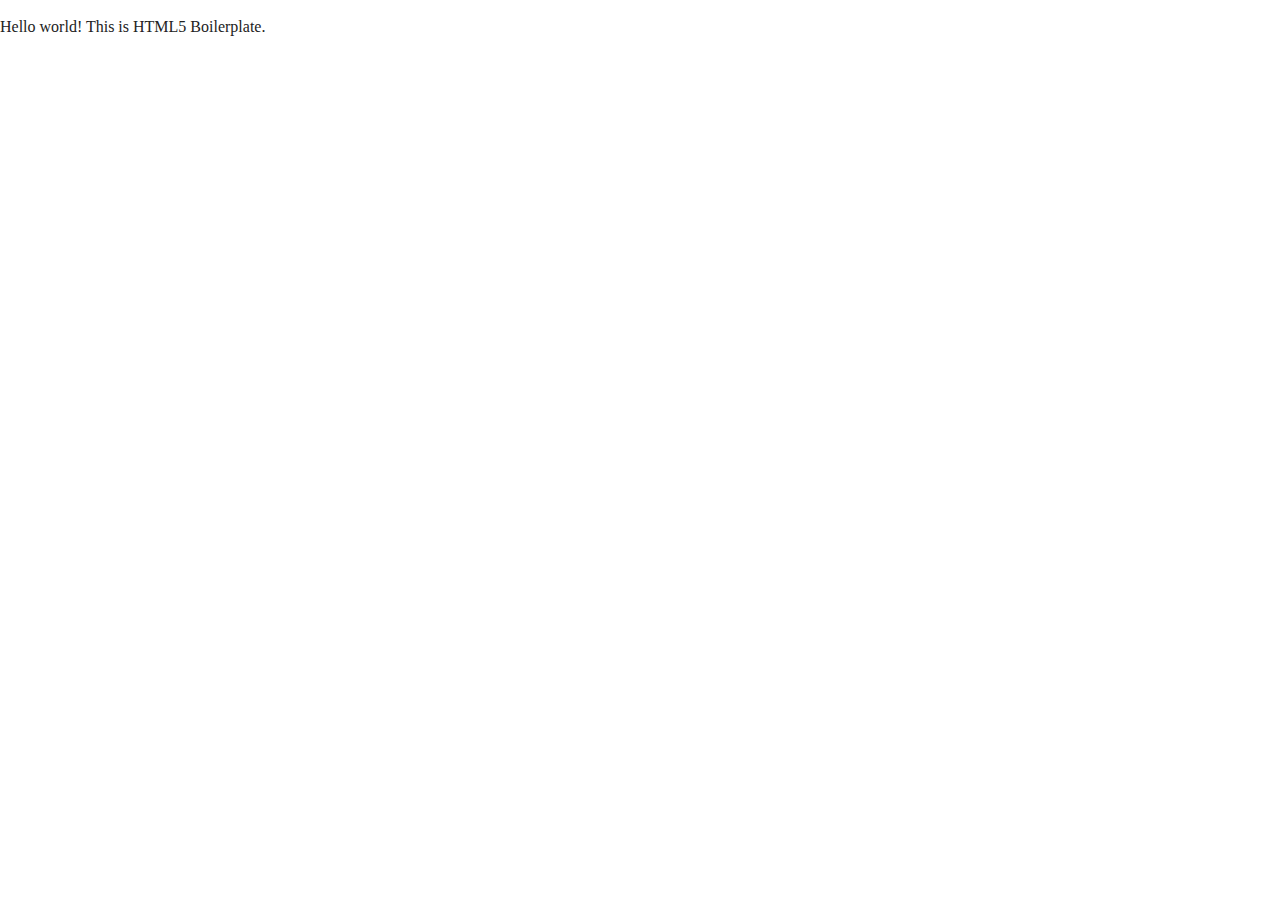
==== index.html @ f0cb154b "Commit inicial con estructura base del proyecto" ====
<!doctype html>
<html class="no-js" lang="">
    <head>
        <meta charset="utf-8">
        <meta http-equiv="x-ua-compatible" content="ie=edge">
        <title></title>
        <meta name="description" content="">
        <meta name="viewport" content="width=device-width, initial-scale=1">

        <link rel="manifest" href="site.webmanifest">
        <link rel="apple-touch-icon" href="icon.png">
        <!-- Place favicon.ico in the root directory -->

        <link rel="stylesheet" href="css/normalize.css">
        <link rel="stylesheet" href="css/main.css">
    </head>
    <body>
        <!--[if lte IE 9]>
            <p class="browserupgrade">You are using an <strong>outdated</strong> browser. Please <a href="https://browsehappy.com/">upgrade your browser</a> to improve your experience and security.</p>
        <![endif]-->

        <!-- Add your site or application content here -->
        <p>Hello world! This is HTML5 Boilerplate.</p>
        <script src="js/vendor/modernizr-3.5.0.min.js"></script>
        <script src="https://code.jquery.com/jquery-3.2.1.min.js" integrity="sha256-hwg4gsxgFZhOsEEamdOYGBf13FyQuiTwlAQgxVSNgt4=" crossorigin="anonymous"></script>
        <script>window.jQuery || document.write('<script src="js/vendor/jquery-3.2.1.min.js"><\/script>')</script>
        <script src="js/plugins.js"></script>
        <script src="js/main.js"></script>

        <!-- Google Analytics: change UA-XXXXX-Y to be your site's ID. -->
        <script>
            window.ga=function(){ga.q.push(arguments)};ga.q=[];ga.l=+new Date;
            ga('create','UA-XXXXX-Y','auto');ga('send','pageview')
        </script>
        <script src="https://www.google-analytics.com/analytics.js" async defer></script>
    </body>
</html>
---- css/main.css ----
/*! HTML5 Boilerplate v6.0.1 | MIT License | https://html5boilerplate.com/ */

/*
 * What follows is the result of much research on cross-browser styling.
 * Credit left inline and big thanks to Nicolas Gallagher, Jonathan Neal,
 * Kroc Camen, and the H5BP dev community and team.
 */

/* ==========================================================================
   Base styles: opinionated defaults
   ========================================================================== */

html {
    color: #222;
    font-size: 1em;
    line-height: 1.4;
}

/*
 * Remove text-shadow in selection highlight:
 * https://twitter.com/miketaylr/status/12228805301
 *
 * Vendor-prefixed and regular ::selection selectors cannot be combined:
 * https://stackoverflow.com/a/16982510/7133471
 *
 * Customize the background color to match your design.
 */

::-moz-selection {
    background: #b3d4fc;
    text-shadow: none;
}

::selection {
    background: #b3d4fc;
    text-shadow: none;
}

/*
 * A better looking default horizontal rule
 */

hr {
    display: block;
    height: 1px;
    border: 0;
    border-top: 1px solid #ccc;
    margin: 1em 0;
    padding: 0;
}

/*
 * Remove the gap between audio, canvas, iframes,
 * images, videos and the bottom of their containers:
 * https://github.com/h5bp/html5-boilerplate/issues/440
 */

audio,
canvas,
iframe,
img,
svg,
video {
    vertical-align: middle;
}

/*
 * Remove default fieldset styles.
 */

fieldset {
    border: 0;
    margin: 0;
    padding: 0;
}

/*
 * Allow only vertical resizing of textareas.
 */

textarea {
    resize: vertical;
}

/* ==========================================================================
   Browser Upgrade Prompt
   ========================================================================== */

.browserupgrade {
    margin: 0.2em 0;
    background: #ccc;
    color: #000;
    padding: 0.2em 0;
}

/* ==========================================================================
   Author's custom styles
   ========================================================================== */

















/* ==========================================================================
   Helper classes
   ========================================================================== */

/*
 * Hide visually and from screen readers
 */

.hidden {
    display: none !important;
}

/*
 * Hide only visually, but have it available for screen readers:
 * https://snook.ca/archives/html_and_css/hiding-content-for-accessibility
 *
 * 1. For long content, line feeds are not interpreted as spaces and small width
 *    causes content to wrap 1 word per line:
 *    https://medium.com/@jessebeach/beware-smushed-off-screen-accessible-text-5952a4c2cbfe
 */

.visuallyhidden {
    border: 0;
    clip: rect(0 0 0 0);
    -webkit-clip-path: inset(50%);
    clip-path: inset(50%);
    height: 1px;
    margin: -1px;
    overflow: hidden;
    padding: 0;
    position: absolute;
    width: 1px;
    white-space: nowrap; /* 1 */
}

/*
 * Extends the .visuallyhidden class to allow the element
 * to be focusable when navigated to via the keyboard:
 * https://www.drupal.org/node/897638
 */

.visuallyhidden.focusable:active,
.visuallyhidden.focusable:focus {
    clip: auto;
    -webkit-clip-path: none;
    clip-path: none;
    height: auto;
    margin: 0;
    overflow: visible;
    position: static;
    width: auto;
    white-space: inherit;
}

/*
 * Hide visually and from screen readers, but maintain layout
 */

.invisible {
    visibility: hidden;
}

/*
 * Clearfix: contain floats
 *
 * For modern browsers
 * 1. The space content is one way to avoid an Opera bug when the
 *    `contenteditable` attribute is included anywhere else in the document.
 *    Otherwise it causes space to appear at the top and bottom of elements
 *    that receive the `clearfix` class.
 * 2. The use of `table` rather than `block` is only necessary if using
 *    `:before` to contain the top-margins of child elements.
 */

.clearfix:before,
.clearfix:after {
    content: " "; /* 1 */
    display: table; /* 2 */
}

.clearfix:after {
    clear: both;
}

/* ==========================================================================
   EXAMPLE Media Queries for Responsive Design.
   These examples override the primary ('mobile first') styles.
   Modify as content requires.
   ========================================================================== */

@media only screen and (min-width: 35em) {
    /* Style adjustments for viewports that meet the condition */
}

@media print,
       (-webkit-min-device-pixel-ratio: 1.25),
       (min-resolution: 1.25dppx),
       (min-resolution: 120dpi) {
    /* Style adjustments for high resolution devices */
}

/* ==========================================================================
   Print styles.
   Inlined to avoid the additional HTTP request:
   http://www.phpied.com/delay-loading-your-print-css/
   ========================================================================== */

@media print {
    *,
    *:before,
    *:after {
        background: transparent !important;
        color: #000 !important; /* Black prints faster:
                                   http://www.sanbeiji.com/archives/953 */
        box-shadow: none !important;
        text-shadow: none !important;
    }

    a,
    a:visited {
        text-decoration: underline;
    }

    a[href]:after {
        content: " (" attr(href) ")";
    }

    abbr[title]:after {
        content: " (" attr(title) ")";
    }

    /*
     * Don't show links that are fragment identifiers,
     * or use the `javascript:` pseudo protocol
     */

    a[href^="#"]:after,
    a[href^="javascript:"]:after {
        content: "";
    }

    pre {
        white-space: pre-wrap !important;
    }
    pre,
    blockquote {
        border: 1px solid #999;
        page-break-inside: avoid;
    }

    /*
     * Printing Tables:
     * http://css-discuss.incutio.com/wiki/Printing_Tables
     */

    thead {
        display: table-header-group;
    }

    tr,
    img {
        page-break-inside: avoid;
    }

    p,
    h2,
    h3 {
        orphans: 3;
        widows: 3;
    }

    h2,
    h3 {
        page-break-after: avoid;
    }
}
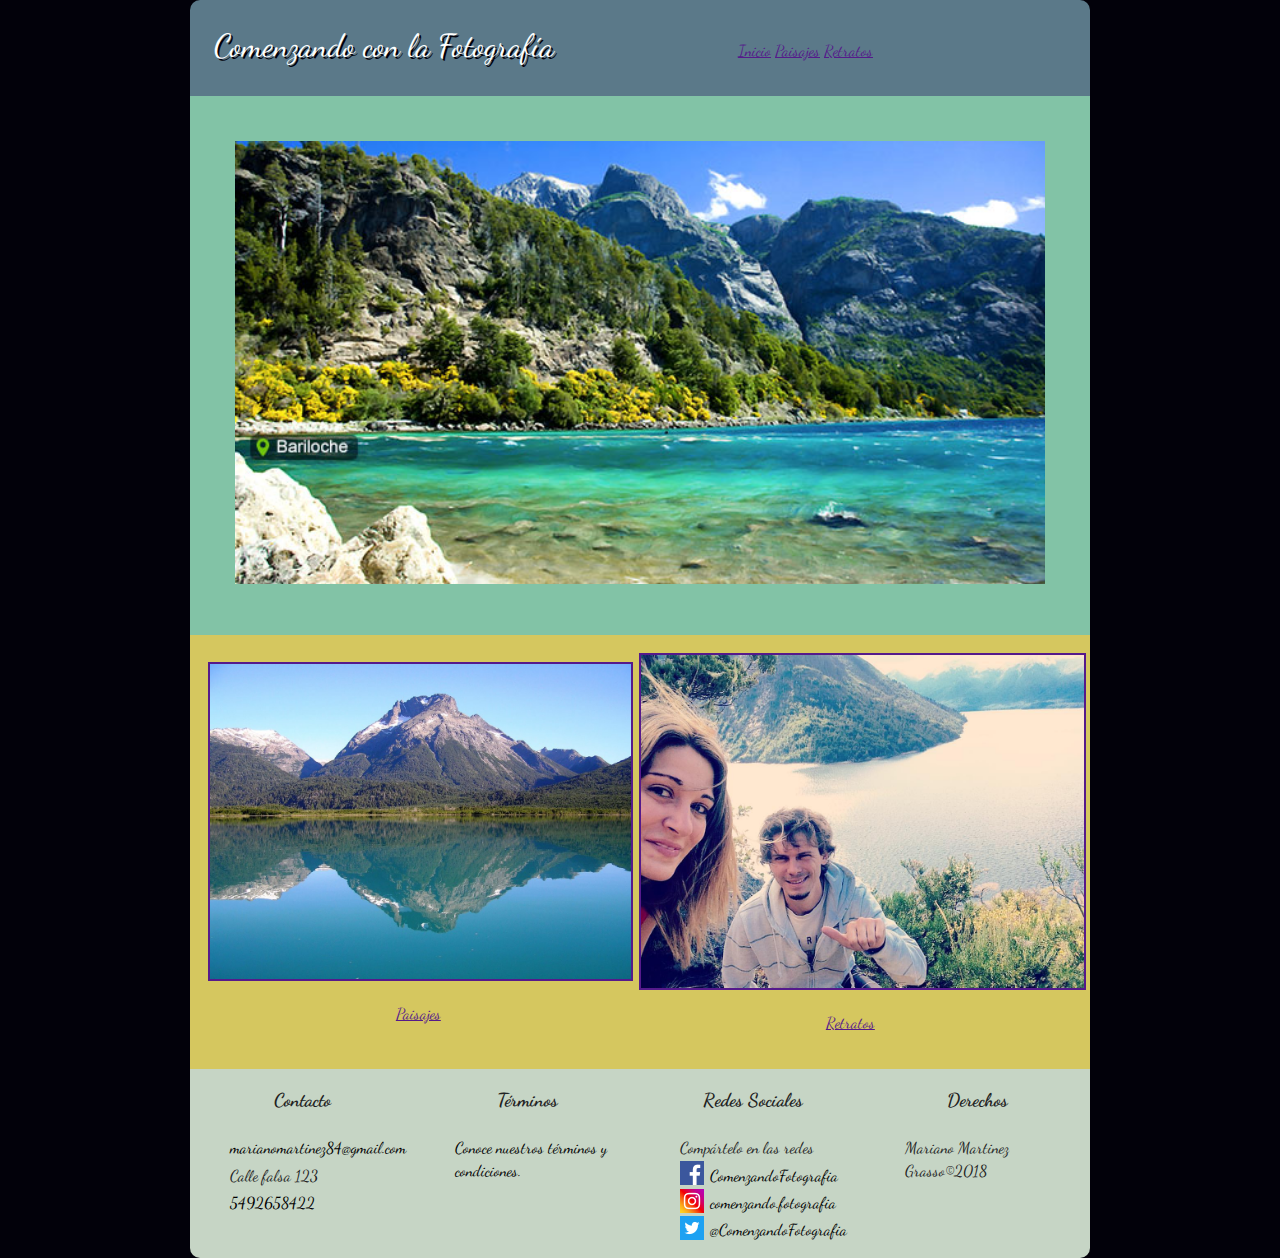
==== commit 732415c2: "Implemento la pagina principal" ====
--- a/index.html
+++ b/index.html
@@ -3,24 +3,93 @@
     <head>
         <meta charset="utf-8">
         <meta http-equiv="x-ua-compatible" content="ie=edge">
-        <title></title>
+        <title>Comenzando con la Fotografía</title>
         <meta name="description" content="">
         <meta name="viewport" content="width=device-width, initial-scale=1">
 
         <link rel="manifest" href="site.webmanifest">
         <link rel="apple-touch-icon" href="icon.png">
-        <!-- Place favicon.ico in the root directory -->
-
+        <!-- Font hosted by google -->
+        <link rel="stylesheet" href="https://fonts.googleapis.com/css?family=Dancing+Script">
+        <!-- My Custom style rules -->
         <link rel="stylesheet" href="css/normalize.css">
         <link rel="stylesheet" href="css/main.css">
+
     </head>
     <body>
         <!--[if lte IE 9]>
             <p class="browserupgrade">You are using an <strong>outdated</strong> browser. Please <a href="https://browsehappy.com/">upgrade your browser</a> to improve your experience and security.</p>
         <![endif]-->
 
-        <!-- Add your site or application content here -->
-        <p>Hello world! This is HTML5 Boilerplate.</p>
+        <div id="contenido">
+
+            <header>
+                <div class="header-content">
+                    <div class="menu-col-1">Comenzando con la Fotografía</div>
+                    <div class="menu-col-2" ><a href="">Inicio</a></div>
+                    <div class="menu-col-3"><a href="">Paisajes</a></div>
+                    <div class="menu-col-4"><a href="">Retratos</a></div>
+                </div>
+            </header>
+
+
+            <section>
+                <div id="central-img-container">
+                    <img id="central-img" src="img/central.jpg">
+                </div>
+            </section>
+
+            <section>
+                <div id="secondary-img-container">
+                    <a href="" class="img-link">
+                        <img class="img-col-1" src="img/img1.jpg">
+                        <p>Paisajes</p>
+                    </a>
+                    <a href="" class="img-link">
+                        <img class="img-col-2" src="img/img2.jpg">
+                        <p>Retratos</p>
+                    </a>
+                </div>
+            </section>
+
+            <footer>
+                <div class="footer-content">
+                    <div class="foot-col">
+                        <h3><b>Contacto</b></h3>
+                        <ul>
+                            <li><a class="footer-link" href="mailto:marianomartinez84@gmail.com">marianomartinez84@gmail.com</a> </li>
+                            <li>Calle falsa 123</li>
+                            <li><a class="footer-link" href="tel:5492658422">5492658422</a></li>
+                        </ul>
+                    </div>
+                    <div class="foot-col">
+                        <h3><b>Términos</b></h3>
+                        <ul>
+                            <li><a class="footer-link" href="#">Conoce nuestros términos y condiciones.</a></li>
+                        </ul>
+                    </div>
+                    <div class="foot-col">
+                        <h3><b>Redes Sociales</b></h3>
+                        <ul>
+                            <li>Compártelo en las redes</li>
+                            <li class="facebook-icon"><a class="footer-link" target="_blank" href="https://www.facebook.com/ComenzandoFotografia">ComenzandoFotografia</a></li>
+                            <li class="instagram-icon"><a class="footer-link" target="_blank" href="https://www.instagram.com/comenzando.fotografia/">comenzando.fotografia</a></li>
+                            <li class="twitter-icon"><a class="footer-link" target="_blank" href="https://twitter.com/ComenzandoFotografia">@ComenzandoFotografia</a></li>
+                        </ul>
+                    </div>
+                    <div class="foot-col">
+                        <h3><b>Derechos</b></h3>
+                        <ul>
+                            <li>Mariano Martinez Grasso&copy;2018</li>
+                        </ul>
+                    </div>
+                </div>
+            </footer>
+
+        </div>
+
+
+
         <script src="js/vendor/modernizr-3.5.0.min.js"></script>
         <script src="https://code.jquery.com/jquery-3.2.1.min.js" integrity="sha256-hwg4gsxgFZhOsEEamdOYGBf13FyQuiTwlAQgxVSNgt4=" crossorigin="anonymous"></script>
         <script>window.jQuery || document.write('<script src="js/vendor/jquery-3.2.1.min.js"><\/script>')</script>
--- a/css/main.css
+++ b/css/main.css
@@ -1,291 +1,222 @@
-/*! HTML5 Boilerplate v6.0.1 | MIT License | https://html5boilerplate.com/ */
-
-/*
- * What follows is the result of much research on cross-browser styling.
- * Credit left inline and big thanks to Nicolas Gallagher, Jonathan Neal,
- * Kroc Camen, and the H5BP dev community and team.
- */
-
-/* ==========================================================================
-   Base styles: opinionated defaults
-   ========================================================================== */
-
 html {
+    background-color: #02010a;
     color: #222;
+    font-family: "Dancing Script";
     font-size: 1em;
     line-height: 1.4;
 }
 
-/*
- * Remove text-shadow in selection highlight:
- * https://twitter.com/miketaylr/status/12228805301
- *
- * Vendor-prefixed and regular ::selection selectors cannot be combined:
- * https://stackoverflow.com/a/16982510/7133471
- *
- * Customize the background color to match your design.
- */
-
-::-moz-selection {
-    background: #b3d4fc;
-    text-shadow: none;
-}
-
-::selection {
-    background: #b3d4fc;
-    text-shadow: none;
-}
-
-/*
- * A better looking default horizontal rule
- */
-
-hr {
-    display: block;
-    height: 1px;
-    border: 0;
-    border-top: 1px solid #ccc;
-    margin: 1em 0;
-    padding: 0;
-}
-
-/*
- * Remove the gap between audio, canvas, iframes,
- * images, videos and the bottom of their containers:
- * https://github.com/h5bp/html5-boilerplate/issues/440
- */
-
-audio,
-canvas,
-iframe,
-img,
-svg,
-video {
-    vertical-align: middle;
-}
-
-/*
- * Remove default fieldset styles.
- */
-
-fieldset {
-    border: 0;
-    margin: 0;
-    padding: 0;
-}
-
-/*
- * Allow only vertical resizing of textareas.
- */
-
-textarea {
-    resize: vertical;
-}
-
-/* ==========================================================================
-   Browser Upgrade Prompt
-   ========================================================================== */
-
-.browserupgrade {
-    margin: 0.2em 0;
-    background: #ccc;
-    color: #000;
-    padding: 0.2em 0;
-}
-
-/* ==========================================================================
-   Author's custom styles
-   ========================================================================== */
-
-
-
-
-
-
-
-
-
-
-
-
-
-
-
-
-
-/* ==========================================================================
-   Helper classes
-   ========================================================================== */
-
-/*
- * Hide visually and from screen readers
- */
-
-.hidden {
-    display: none !important;
-}
-
-/*
- * Hide only visually, but have it available for screen readers:
- * https://snook.ca/archives/html_and_css/hiding-content-for-accessibility
- *
- * 1. For long content, line feeds are not interpreted as spaces and small width
- *    causes content to wrap 1 word per line:
- *    https://medium.com/@jessebeach/beware-smushed-off-screen-accessible-text-5952a4c2cbfe
- */
-
-.visuallyhidden {
-    border: 0;
-    clip: rect(0 0 0 0);
-    -webkit-clip-path: inset(50%);
-    clip-path: inset(50%);
-    height: 1px;
-    margin: -1px;
-    overflow: hidden;
-    padding: 0;
-    position: absolute;
-    width: 1px;
-    white-space: nowrap; /* 1 */
-}
-
-/*
- * Extends the .visuallyhidden class to allow the element
- * to be focusable when navigated to via the keyboard:
- * https://www.drupal.org/node/897638
- */
-
-.visuallyhidden.focusable:active,
-.visuallyhidden.focusable:focus {
-    clip: auto;
-    -webkit-clip-path: none;
-    clip-path: none;
-    height: auto;
-    margin: 0;
-    overflow: visible;
-    position: static;
-    width: auto;
-    white-space: inherit;
-}
-
-/*
- * Hide visually and from screen readers, but maintain layout
- */
-
-.invisible {
-    visibility: hidden;
-}
-
-/*
- * Clearfix: contain floats
- *
- * For modern browsers
- * 1. The space content is one way to avoid an Opera bug when the
- *    `contenteditable` attribute is included anywhere else in the document.
- *    Otherwise it causes space to appear at the top and bottom of elements
- *    that receive the `clearfix` class.
- * 2. The use of `table` rather than `block` is only necessary if using
- *    `:before` to contain the top-margins of child elements.
- */
-
-.clearfix:before,
-.clearfix:after {
-    content: " "; /* 1 */
-    display: table; /* 2 */
-}
-
-.clearfix:after {
-    clear: both;
-}
-
-/* ==========================================================================
-   EXAMPLE Media Queries for Responsive Design.
-   These examples override the primary ('mobile first') styles.
-   Modify as content requires.
-   ========================================================================== */
-
-@media only screen and (min-width: 35em) {
-    /* Style adjustments for viewports that meet the condition */
-}
-
-@media print,
-       (-webkit-min-device-pixel-ratio: 1.25),
-       (min-resolution: 1.25dppx),
-       (min-resolution: 120dpi) {
-    /* Style adjustments for high resolution devices */
-}
-
-/* ==========================================================================
-   Print styles.
-   Inlined to avoid the additional HTTP request:
-   http://www.phpied.com/delay-loading-your-print-css/
-   ========================================================================== */
-
-@media print {
-    *,
-    *:before,
-    *:after {
-        background: transparent !important;
-        color: #000 !important; /* Black prints faster:
-                                   http://www.sanbeiji.com/archives/953 */
-        box-shadow: none !important;
-        text-shadow: none !important;
-    }
-
-    a,
-    a:visited {
-        text-decoration: underline;
-    }
-
-    a[href]:after {
-        content: " (" attr(href) ")";
-    }
-
-    abbr[title]:after {
-        content: " (" attr(title) ")";
-    }
-
-    /*
-     * Don't show links that are fragment identifiers,
-     * or use the `javascript:` pseudo protocol
-     */
-
-    a[href^="#"]:after,
-    a[href^="javascript:"]:after {
-        content: "";
-    }
-
-    pre {
-        white-space: pre-wrap !important;
-    }
-    pre,
-    blockquote {
-        border: 1px solid #999;
-        page-break-inside: avoid;
-    }
-
-    /*
-     * Printing Tables:
-     * http://css-discuss.incutio.com/wiki/Printing_Tables
-     */
-
-    thead {
-        display: table-header-group;
-    }
-
-    tr,
-    img {
-        page-break-inside: avoid;
-    }
-
-    p,
-    h2,
-    h3 {
-        orphans: 3;
-        widows: 3;
-    }
-
-    h2,
-    h3 {
-        page-break-after: avoid;
-    }
-}
+#contenido {
+    width: 900px;
+    margin: auto;
+}
+
+header {
+    background-color: #5b7989;
+    height: 6em;
+    border-radius: 10px 10px 0 0;
+}
+
+.header-content {
+    width: 100%;
+    padding: 1.5em;
+    color: white;
+}
+
+.header-content .menu-col-1 {
+    display: inline;
+    font-size: 2em;
+    text-shadow: 2px 2px #02010a;
+    text-align: left;
+    width: 50%;
+    padding-right: 20%;
+}
+
+.header-content .menu-col-2{
+    display: inline;
+    width:10%;
+}
+
+.header-content .menu-col-3{
+    display: inline;
+    width:10%;
+}
+
+.header-content .menu-col-4{
+    display: inline;
+    width:10%;
+}
+
+a:hover, a:active{
+
+}
+
+#central-img-container{
+    background-color: #82c3a6;
+    padding: 5%;
+}
+
+#central-img {
+    margin: 0 auto;
+    width: 100%;
+}
+
+#secondary-img-container{
+    background-color: #d5c75f;
+    padding: 2%;
+    display: flex;
+    align-items: center;
+    justify-content: space-around;
+
+}
+
+.img-col-1{
+    /* https://github.com/philipwalton/flexbugs/issues/225 */
+    width: 100%; /* Workaround para que funcione flex con imagenes en chrome */
+    height: 100%;
+    min-width: 0;
+    margin-right: 10px;
+    border: 2px solid;
+    -webkit-flex: 1; /* Safari 6.1+ */
+    -ms-flex: 1; /* IE 10 */
+    flex: 1;
+}
+
+.img-col-1:hover{
+    transform:rotate(10deg);
+    transition-duration: 1s;
+}
+
+
+.img-col-2{
+    /* https://github.com/philipwalton/flexbugs/issues/225 */
+    width: 100%; /* Workaround para que funcione flex con imagenes en chrome */
+    height: 100%;
+    min-width: 0;
+    margin-left: 10px;
+    border: 2px solid;
+    -webkit-flex: 1; /* Safari 6.1+ */
+    -ms-flex: 1; /* IE 10 */
+    flex: 1;
+}
+
+.img-col-2:hover{
+    box-shadow: 2px 2px #82c3a6; /* Sombra */
+    transform:translate(20px, -5px);
+    transition-duration: 1s;
+}
+
+.img-link{
+    text-align: center;
+}
+
+footer{
+    background-color: #C6d5c5;
+    border-radius: 0 0 10px 10px;
+}
+
+.footer-link{
+    text-decoration: none;
+    color: black;
+}
+
+.footer-content{
+    display: flex;
+    flex-wrap: nowrap;
+}
+
+.footer-content .foot-col{
+    flex: 1;
+    text-align: center;
+}
+
+.footer-content .foot-col > ul{
+    text-align: left;
+}
+
+.footer-content .foot-col > ul > li{
+    list-style: none;
+    padding-top: 5px;
+}
+
+/* Redes sociales */
+.facebook-icon{
+    background-image: url("../img/facebook.png");
+    background-position: left center;
+    background-repeat: no-repeat;
+    padding-left: 30px;
+}
+
+.instagram-icon{
+    background-image: url("../img/instagram.png");
+    background-position: left center;
+    background-repeat: no-repeat;
+    padding-left: 30px;
+}
+
+.twitter-icon{
+    background-image: url("../img/twitter.png");
+    background-position: left center;
+    background-repeat: no-repeat;
+    padding-left: 30px;
+}
+
+/* Media queries responsive para dispositivos móviles ( < 900px )*/
+@media (max-width: 899px){
+    #contenido{
+        width:100%;
+    }
+
+    /* Margenes y alineacion general en header*/
+    .header-content{
+        padding: 0;
+        text-align: center;
+    }
+
+    /* Titulo de la seccion */
+    .header-content .menu-col-1 {
+        display: block;
+        width: 100%;
+        padding: 2%;
+    }
+
+    /* Menu */
+    .header-content .menu-col-2{
+        display: inline;
+        width:33%;
+    }
+
+    .header-content .menu-col-3{
+        display: inline;
+        width:33%;
+    }
+
+    .header-content .menu-col-4{
+        display: inline;
+        width:33%;
+    }
+
+    /* Imagenes,en 1 columna en lugar de dos */
+
+    #secondary-img-container {
+        display: block;
+    }
+
+    .img-col-1{
+        width:80%;
+        margin: 5%;
+    }
+
+    .img-col-2{
+        width:80%;
+        margin: 5%;
+    }
+
+    .footer-content,
+    .foot-col{
+        display: block;
+        width:100%;
+    }
+
+}
+
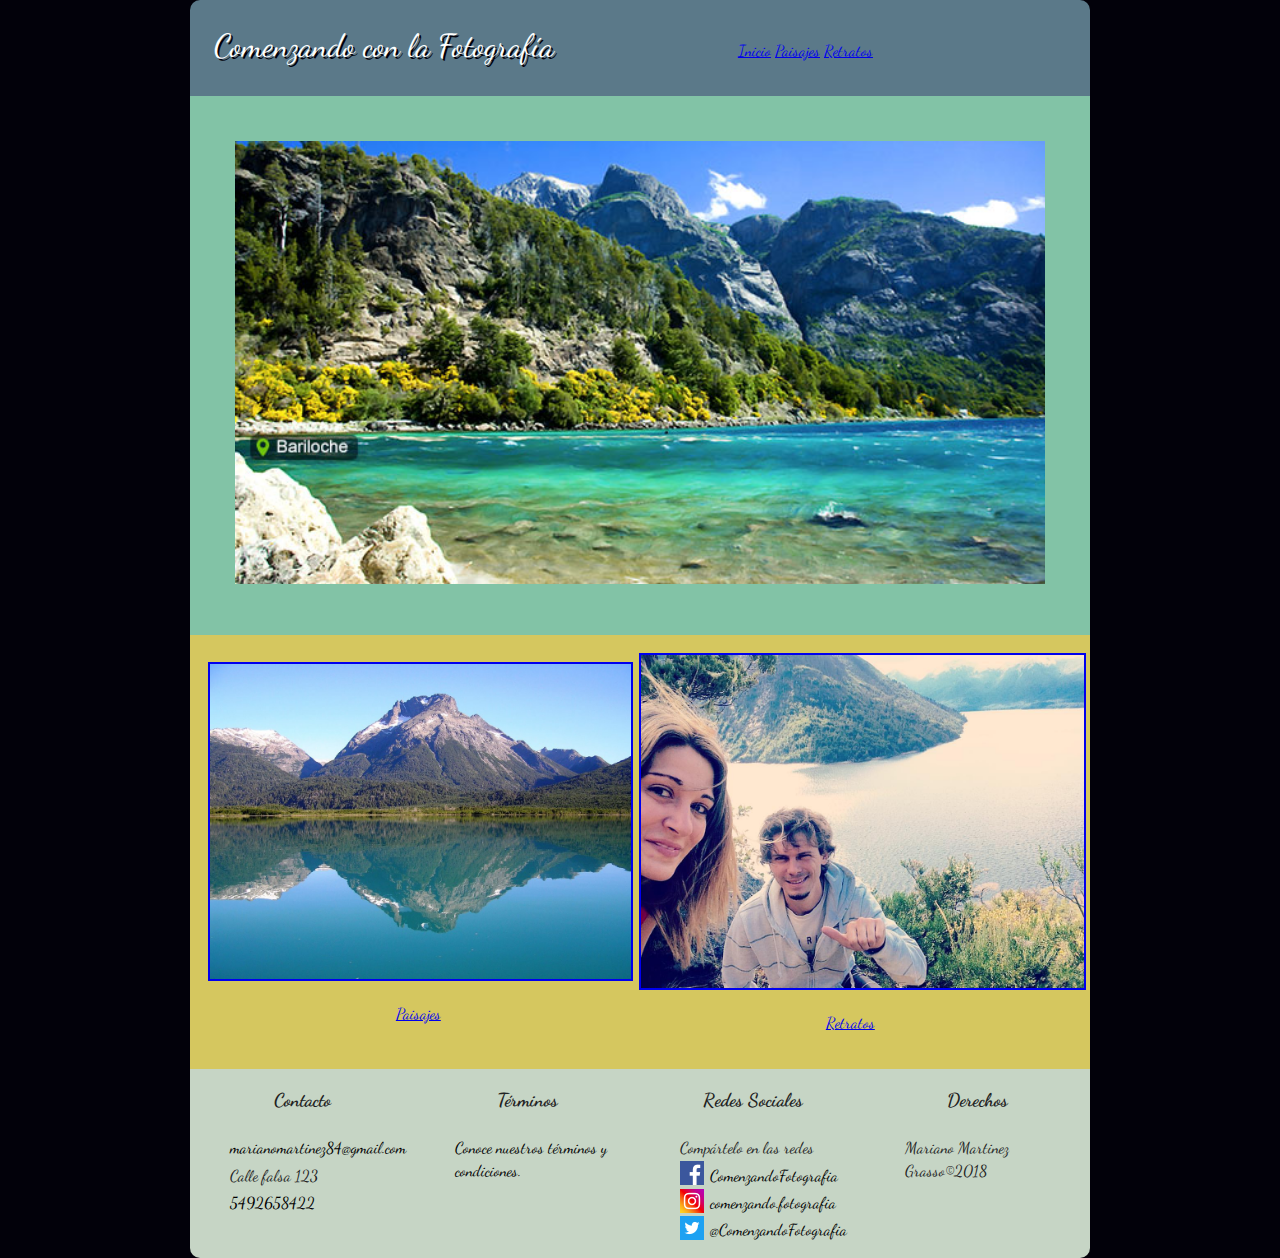
==== commit ae2c1628: "Implemento la seccion paisajes y el css apra la galeria" ====
--- a/index.html
+++ b/index.html
@@ -26,9 +26,9 @@
             <header>
                 <div class="header-content">
                     <div class="menu-col-1">Comenzando con la Fotografía</div>
-                    <div class="menu-col-2" ><a href="">Inicio</a></div>
-                    <div class="menu-col-3"><a href="">Paisajes</a></div>
-                    <div class="menu-col-4"><a href="">Retratos</a></div>
+                    <div class="menu-col-2" ><a class="menu-link" href="index.html">Inicio</a></div>
+                    <div class="menu-col-3"><a class="menu-link" href="paisajes.html">Paisajes</a></div>
+                    <div class="menu-col-4"><a class="menu-link" href="retratos.html">Retratos</a></div>
                 </div>
             </header>
 
@@ -41,11 +41,11 @@
 
             <section>
                 <div id="secondary-img-container">
-                    <a href="" class="img-link">
+                    <a href="paisajes.html" class="img-link">
                         <img class="img-col-1" src="img/img1.jpg">
                         <p>Paisajes</p>
                     </a>
-                    <a href="" class="img-link">
+                    <a href="retratos.html" class="img-link">
                         <img class="img-col-2" src="img/img2.jpg">
                         <p>Retratos</p>
                     </a>
--- a/css/main.css
+++ b/css/main.css
@@ -47,8 +47,9 @@
     width:10%;
 }
 
-a:hover, a:active{
-
+.menu-link:hover,
+.menu-link:active{
+    text-decoration: none; /* Sin subrayado */
 }
 
 #central-img-container{
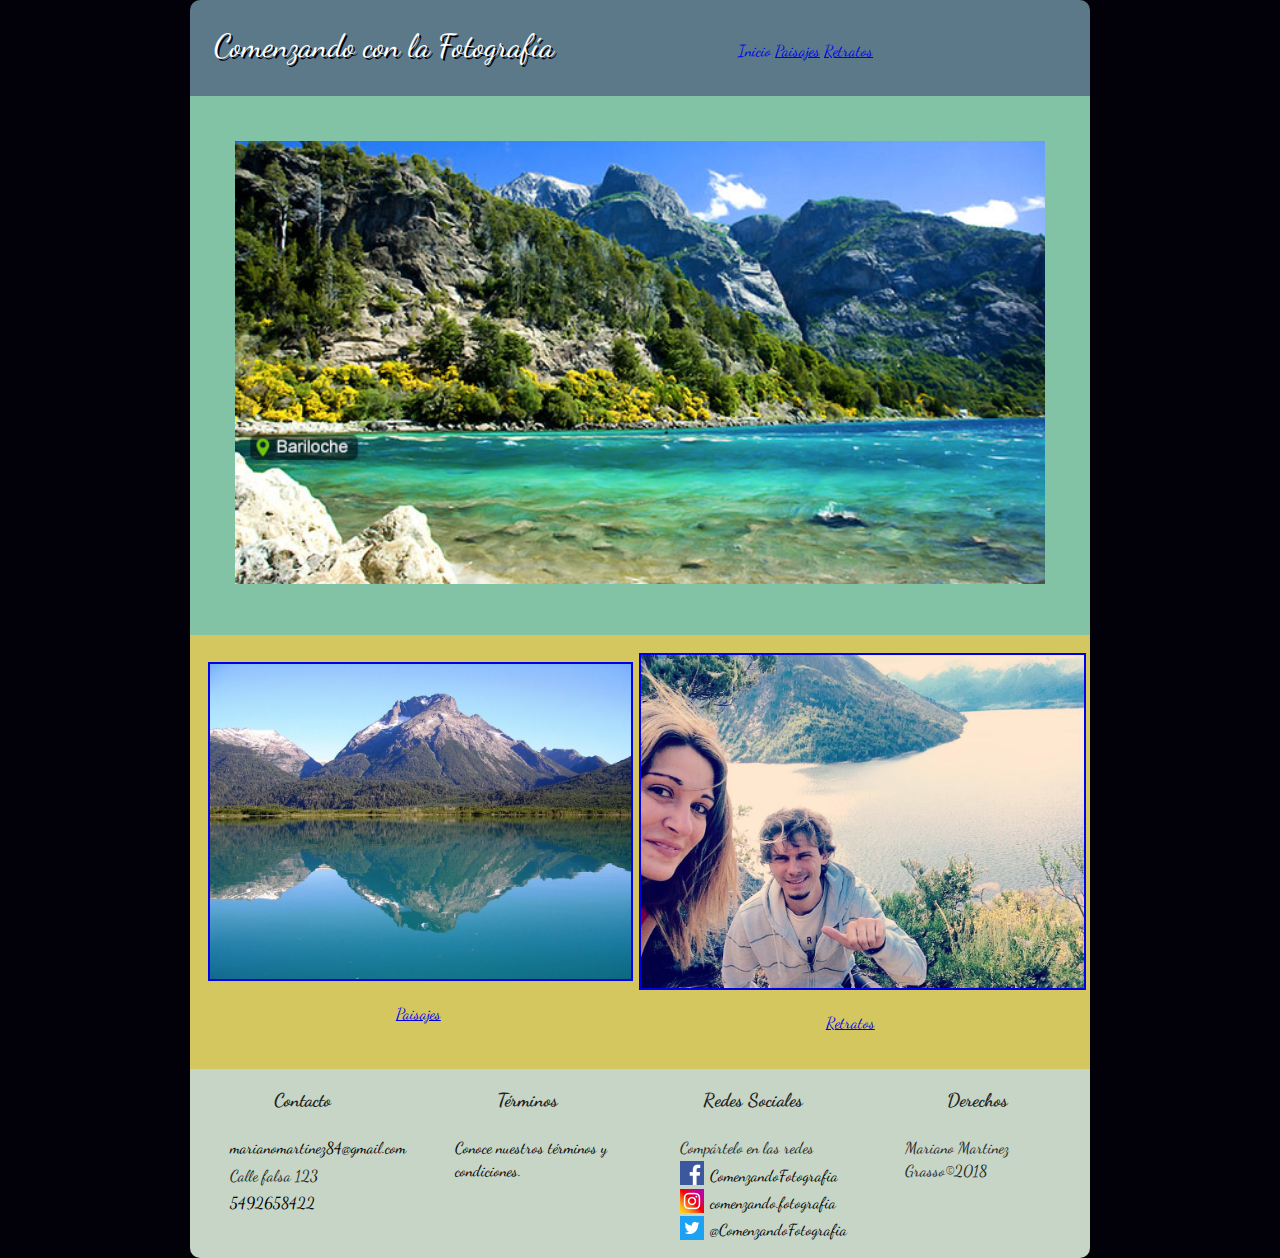
==== commit ed5b9ba6: "Algunas correcciones de UI" ====
--- a/index.html
+++ b/index.html
@@ -26,7 +26,7 @@
             <header>
                 <div class="header-content">
                     <div class="menu-col-1">Comenzando con la Fotografía</div>
-                    <div class="menu-col-2" ><a class="menu-link" href="index.html">Inicio</a></div>
+                    <div class="menu-col-2" ><a class="menu-link menu-selected" href="index.html">Inicio</a></div>
                     <div class="menu-col-3"><a class="menu-link" href="paisajes.html">Paisajes</a></div>
                     <div class="menu-col-4"><a class="menu-link" href="retratos.html">Retratos</a></div>
                 </div>
--- a/css/main.css
+++ b/css/main.css
@@ -1,3 +1,5 @@
+
+/* General */
 html {
     background-color: #02010a;
     color: #222;
@@ -11,6 +13,7 @@
     margin: auto;
 }
 
+/* Header y Menues */
 header {
     background-color: #5b7989;
     height: 6em;
@@ -52,6 +55,11 @@
     text-decoration: none; /* Sin subrayado */
 }
 
+.menu-selected{
+    text-decoration: none!important;
+}
+
+/* Imagen princiapal */
 #central-img-container{
     background-color: #82c3a6;
     padding: 5%;
@@ -62,6 +70,7 @@
     width: 100%;
 }
 
+/* Imagenes secundarias */
 #secondary-img-container{
     background-color: #d5c75f;
     padding: 2%;
@@ -111,6 +120,7 @@
     text-align: center;
 }
 
+/* Footer */
 footer{
     background-color: #C6d5c5;
     border-radius: 0 0 10px 10px;
